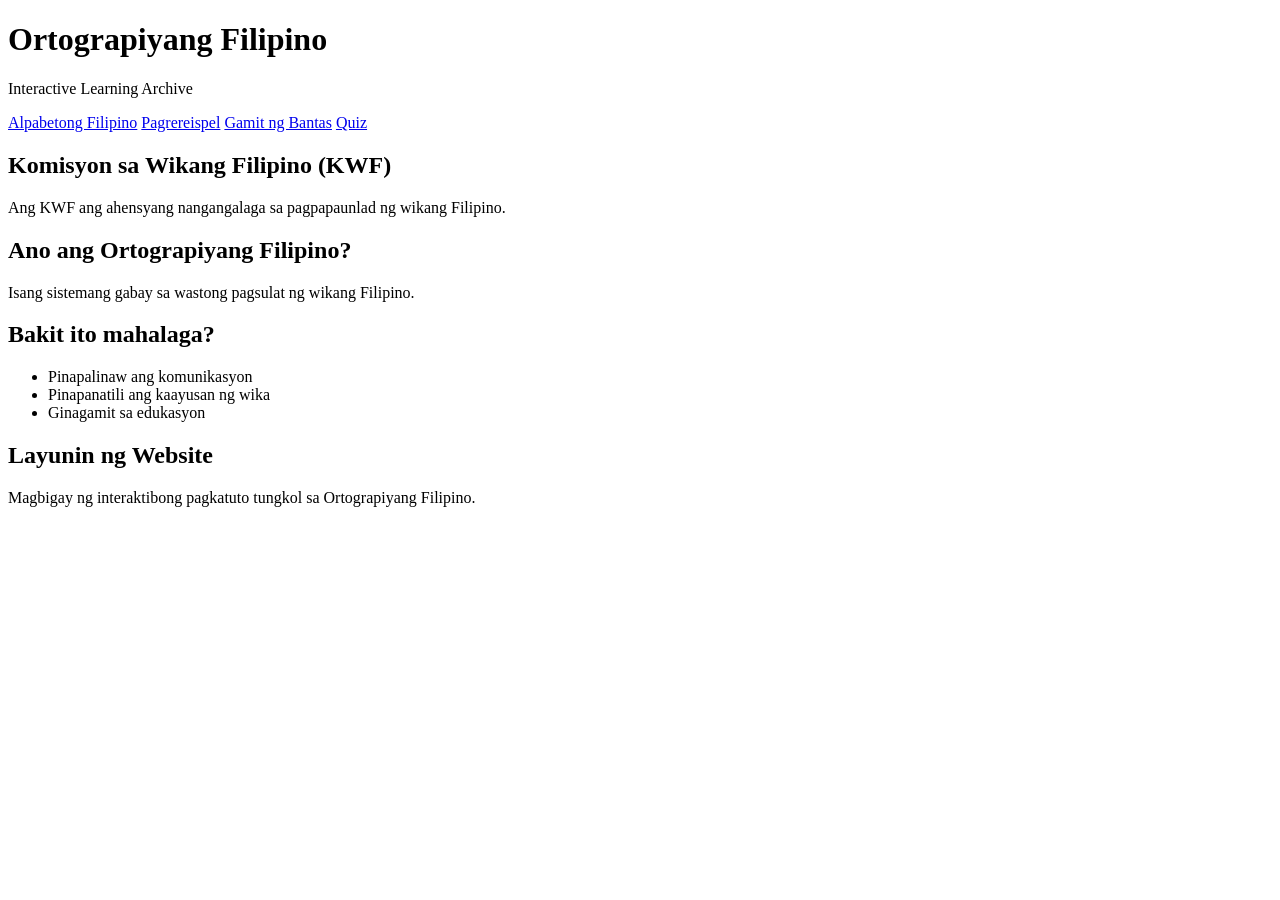
==== index.html @ b599b5d1 "Add files via upload" ====
<!DOCTYPE html>
<html lang="tl">
<head>
    <meta charset="UTF-8">
    <title>Ortograpiyang Filipino Archive</title>
    <link rel="stylesheet" href="css/style.css">
</head>
<body>

<header>
    <h1>Ortograpiyang Filipino</h1>
    <p>Interactive Learning Archive</p>
</header>

<nav>
    <a href="folder1.html">Alpabetong Filipino</a>
    <a href="folder2.html">Pagrereispel</a>
    <a href="folder3.html">Gamit ng Bantas</a>
    <a href="quiz.html">Quiz</a>
</nav>

<section class="content">
    <h2>Komisyon sa Wikang Filipino (KWF)</h2>
    <p>Ang KWF ang ahensyang nangangalaga sa pagpapaunlad ng wikang Filipino.</p>

    <h2>Ano ang Ortograpiyang Filipino?</h2>
    <p>Isang sistemang gabay sa wastong pagsulat ng wikang Filipino.</p>

    <h2>Bakit ito mahalaga?</h2>
    <ul>
        <li>Pinapalinaw ang komunikasyon</li>
        <li>Pinapanatili ang kaayusan ng wika</li>
        <li>Ginagamit sa edukasyon</li>
    </ul>

    <h2>Layunin ng Website</h2>
    <p>Magbigay ng interaktibong pagkatuto tungkol sa Ortograpiyang Filipino.</p>
</section>

</body>
</html>
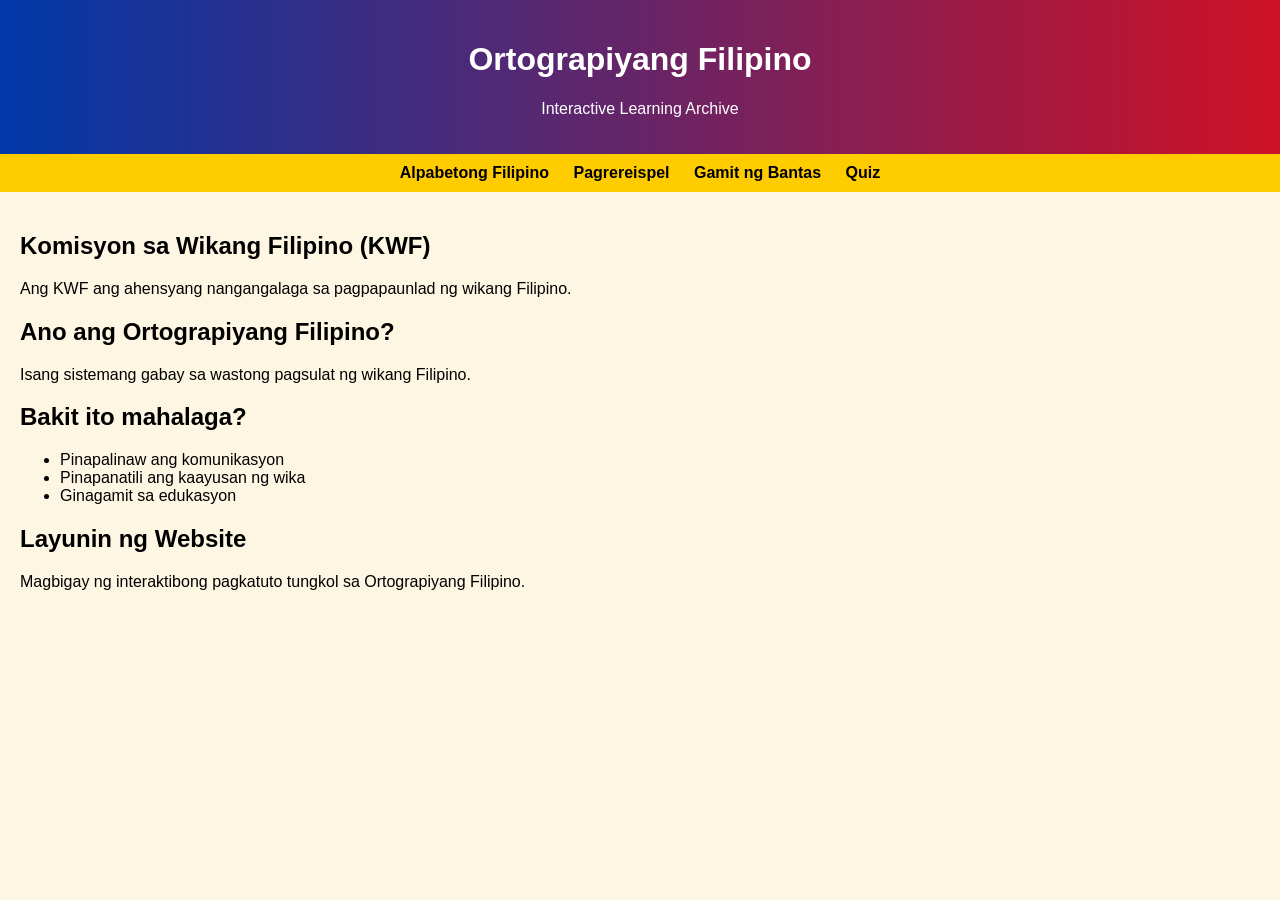
==== commit 5353169e: "Update index.html" ====
--- a/index.html
+++ b/index.html
@@ -3,7 +3,7 @@
 <head>
     <meta charset="UTF-8">
     <title>Ortograpiyang Filipino Archive</title>
-    <link rel="stylesheet" href="css/style.css">
+    <link rel="stylesheet" href="style.css">
 </head>
 <body>
 
@@ -38,4 +38,4 @@
 </section>
 
 </body>
-</html>+</html>
--- a/style.css
+++ b/style.css
@@ -0,0 +1,53 @@
+body {
+    font-family: 'Segoe UI', sans-serif;
+    margin: 0;
+    background: #fdf6e3;
+}
+
+header {
+    background: linear-gradient(to right, #0038a8, #ce1126);
+    color: white;
+    padding: 20px;
+    text-align: center;
+}
+
+nav {
+    background: #ffcc00;
+    padding: 10px;
+    text-align: center;
+}
+
+nav a {
+    margin: 10px;
+    text-decoration: none;
+    font-weight: bold;
+    color: black;
+}
+
+nav a:hover {
+    color: #ce1126;
+}
+
+.content {
+    padding: 20px;
+}
+
+.card {
+    background: white;
+    padding: 15px;
+    margin: 15px 0;
+    border-radius: 10px;
+    box-shadow: 0 4px 8px rgba(0,0,0,0.1);
+}
+
+button {
+    background: #0038a8;
+    color: white;
+    padding: 10px;
+    border: none;
+    border-radius: 5px;
+}
+
+button:hover {
+    background: #ce1126;
+}
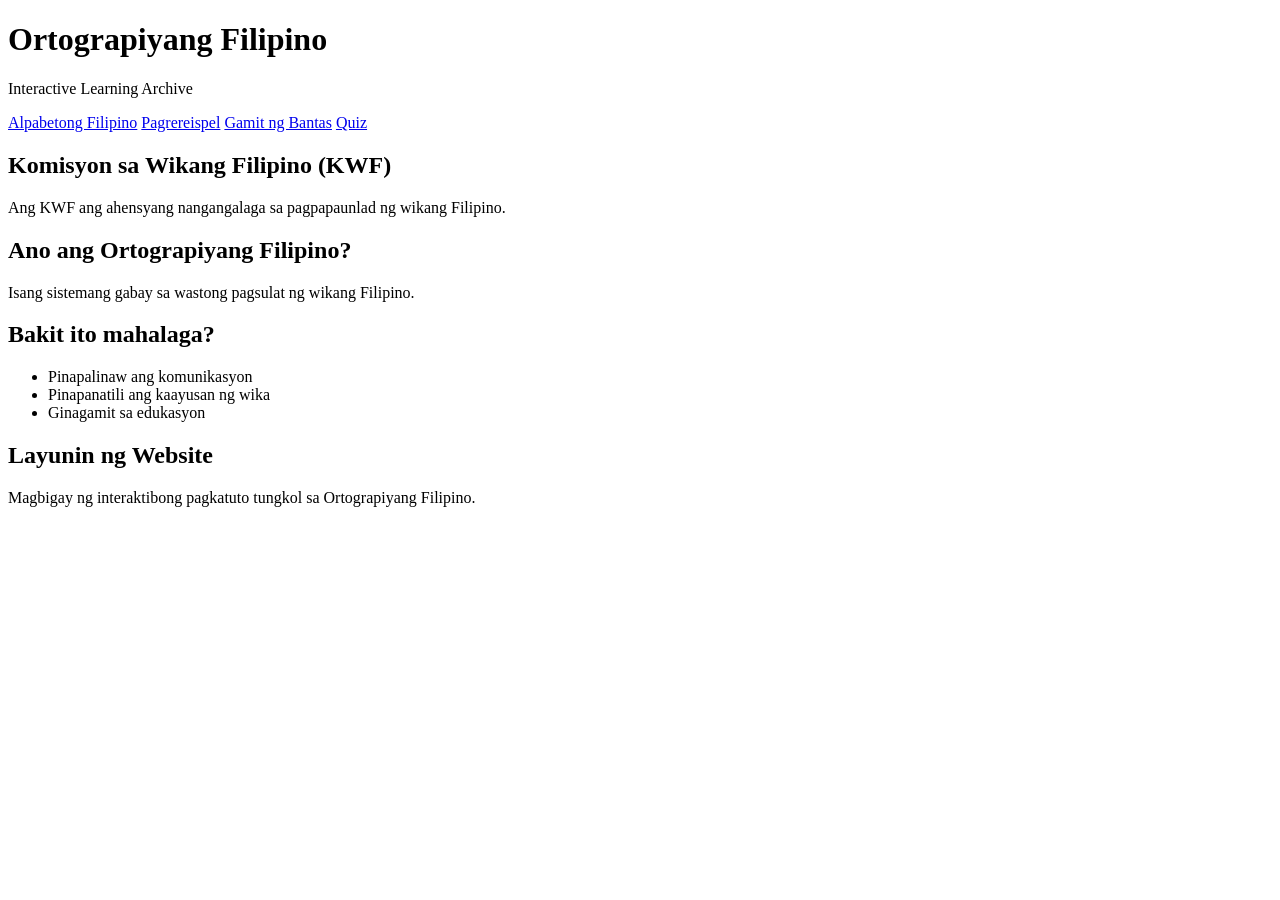
==== commit 8bc39567: "Update index.html" ====
--- a/index.html
+++ b/index.html
@@ -3,7 +3,7 @@
 <head>
     <meta charset="UTF-8">
     <title>Ortograpiyang Filipino Archive</title>
-    <link rel="stylesheet" href="style.css">
+    <link rel="stylesheet" href="./css/style.css">
 </head>
 <body>
 
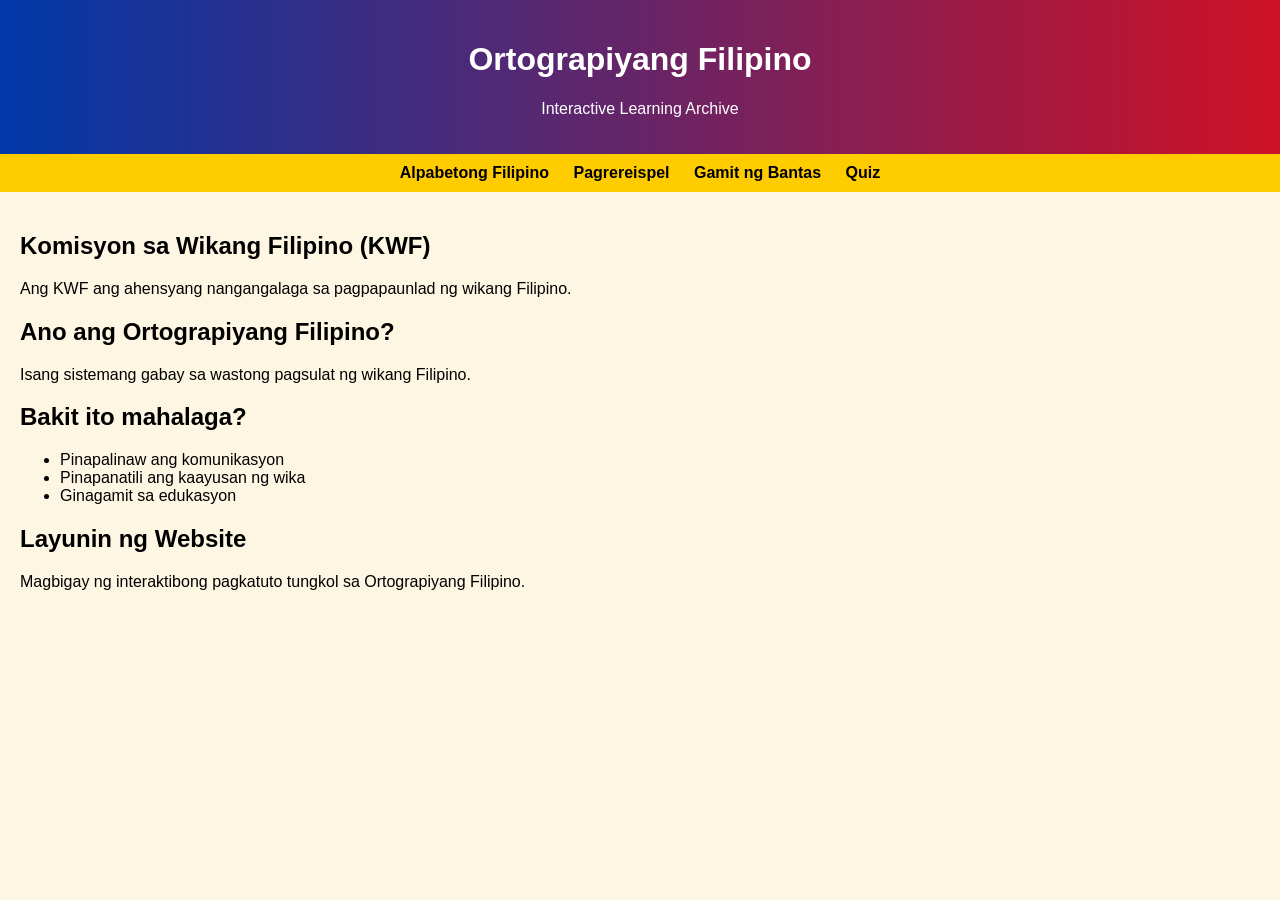
==== commit 7b701482: "Update index.html" ====
--- a/index.html
+++ b/index.html
@@ -3,7 +3,7 @@
 <head>
     <meta charset="UTF-8">
     <title>Ortograpiyang Filipino Archive</title>
-    <link rel="stylesheet" href="./css/style.css">
+    <link rel="stylesheet" href="style.css">
 </head>
 <body>
 
--- a/style.css
+++ b/style.css
@@ -0,0 +1,53 @@
+body {
+    font-family: 'Segoe UI', sans-serif;
+    margin: 0;
+    background: #fdf6e3;
+}
+
+header {
+    background: linear-gradient(to right, #0038a8, #ce1126);
+    color: white;
+    padding: 20px;
+    text-align: center;
+}
+
+nav {
+    background: #ffcc00;
+    padding: 10px;
+    text-align: center;
+}
+
+nav a {
+    margin: 10px;
+    text-decoration: none;
+    font-weight: bold;
+    color: black;
+}
+
+nav a:hover {
+    color: #ce1126;
+}
+
+.content {
+    padding: 20px;
+}
+
+.card {
+    background: white;
+    padding: 15px;
+    margin: 15px 0;
+    border-radius: 10px;
+    box-shadow: 0 4px 8px rgba(0,0,0,0.1);
+}
+
+button {
+    background: #0038a8;
+    color: white;
+    padding: 10px;
+    border: none;
+    border-radius: 5px;
+}
+
+button:hover {
+    background: #ce1126;
+}
